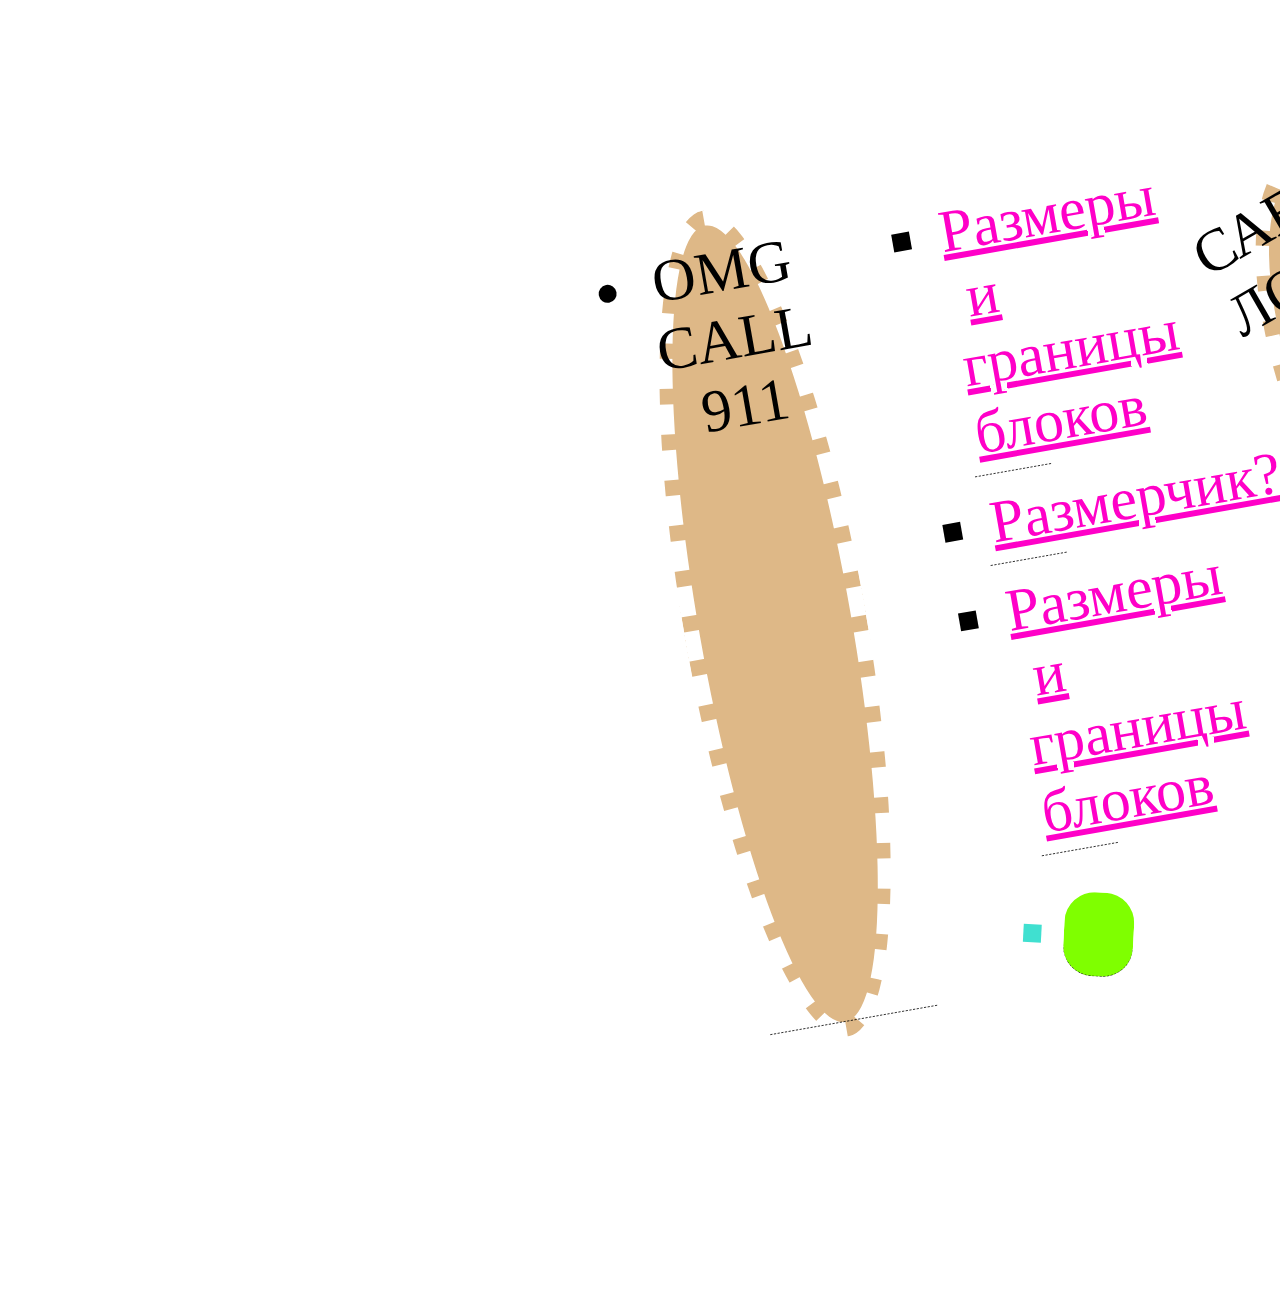
==== index.html @ 2bff2830 "Initial commit" ====
<!DOCTYPE html>
<html lang="en">
<head>
    <meta charset="UTF-8">
    <meta name="viewport" content="width=device-width, initial-scale=1.0">
    <title>day2</title>
    <style>
        * {
            box-sizing: border-box;
        }

        body {
            margin: 70px;
            margin-left:400px;
            padding: 0;
            transform: rotate(10deg) scale(0.75);
            /* display: inline; */
        }

        ul {
            margin: 0;
            padding-left: 20px;
            list-style-type: square;
        }

        li {
            color: black;
            /* border: 2px solid black; */
            border-bottom: 1.25px dashed black;
            margin-right: 75%;
            padding: 10px;
            margin-top: 8px;
            text-align: center;
            cursor:alias;
        }

        a {
            color: rgb(255, 0, 200);
        }

        text {
            color: rebeccapurple;
        }

        div {
            border-radius: 50%;
            background: burlywood;
            margin-left: 30%;
            margin-right: 40%;
            border: 20px white dashed;
            transform: rotate(-20deg);
            font-size: 80px;

        }

        .pidr {
            margin-top: 60px;
            background: chartreuse;
            transform: rotate(13deg);
            border-radius: 40px;
            margin-left: 10px;
        }

        .container {
            display: flex;
        }
    </style>
</head>
<body>
    <div class="container">
        <li>OMG CALL 911</li>
        <ul>
            <li><a href="https://www.youtube.com/">Размеры и границы блоков</a></li>
            <li><a href="https://www.youtube.com/">Размерчик?</a></li>
            <li><a href="https://www.youtube.com/">Размеры и границы блоков</a></li>
            <li class="pidr", style="color:turquoise"></li>
        </ul>

        <div>САБОТАЖ ЛОХ 🤡</div>
        <div class="pidr">САБОТАЖ 👹</div>
    </div>
</body>
</html>
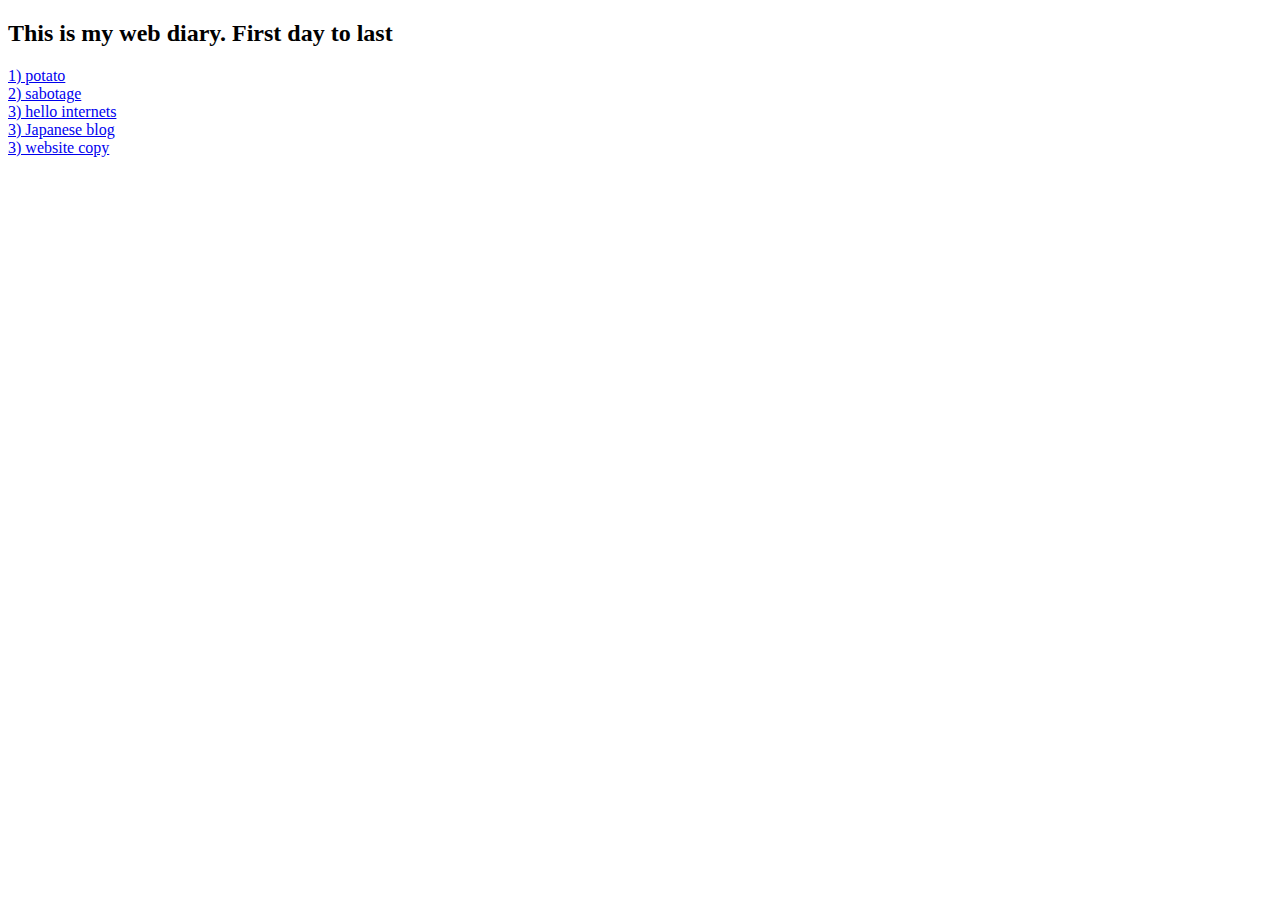
==== commit d5aef896: "yep" ====
--- a/index.html
+++ b/index.html
@@ -3,81 +3,20 @@
 <head>
     <meta charset="UTF-8">
     <meta name="viewport" content="width=device-width, initial-scale=1.0">
-    <title>day2</title>
+    <meta http-equiv="X-UA-Compatible" content="ie=edge">
+    <title>Document</title>
     <style>
-        * {
-            box-sizing: border-box;
-        }
-
-        body {
-            margin: 70px;
-            margin-left:400px;
-            padding: 0;
-            transform: rotate(10deg) scale(0.75);
-            /* display: inline; */
-        }
-
-        ul {
-            margin: 0;
-            padding-left: 20px;
-            list-style-type: square;
-        }
-
-        li {
-            color: black;
-            /* border: 2px solid black; */
-            border-bottom: 1.25px dashed black;
-            margin-right: 75%;
-            padding: 10px;
-            margin-top: 8px;
-            text-align: center;
-            cursor:alias;
-        }
-
-        a {
-            color: rgb(255, 0, 200);
-        }
-
-        text {
-            color: rebeccapurple;
-        }
-
-        div {
-            border-radius: 50%;
-            background: burlywood;
-            margin-left: 30%;
-            margin-right: 40%;
-            border: 20px white dashed;
-            transform: rotate(-20deg);
-            font-size: 80px;
-
-        }
-
-        .pidr {
-            margin-top: 60px;
-            background: chartreuse;
-            transform: rotate(13deg);
-            border-radius: 40px;
-            margin-left: 10px;
-        }
-
-        .container {
-            display: flex;
+        .index {
+            display: block;
         }
     </style>
 </head>
 <body>
-    <div class="container">
-        <li>OMG CALL 911</li>
-        <ul>
-            <li><a href="https://www.youtube.com/">Размеры и границы блоков</a></li>
-            <li><a href="https://www.youtube.com/">Размерчик?</a></li>
-            <li><a href="https://www.youtube.com/">Размеры и границы блоков</a></li>
-            <li class="pidr", style="color:turquoise"></li>
-        </ul>
-
-        <div>САБОТАЖ ЛОХ 🤡</div>
-        <div class="pidr">САБОТАЖ 👹</div>
-    </div>
+    <h2>This is my web diary. First day to last</h2>
+    <a class="index" href="potato.html">1) potato</a>
+    <a class="index" href="sabotage.html">2) sabotage</a>
+    <a class="index" href="internets.html">3) hello internets</a>
+    <a class="index" href="japanese_blog.html">3) Japanese blog</a>
+    <a class="index" href="website_copy.html">3) website copy</a>
 </body>
 </html>